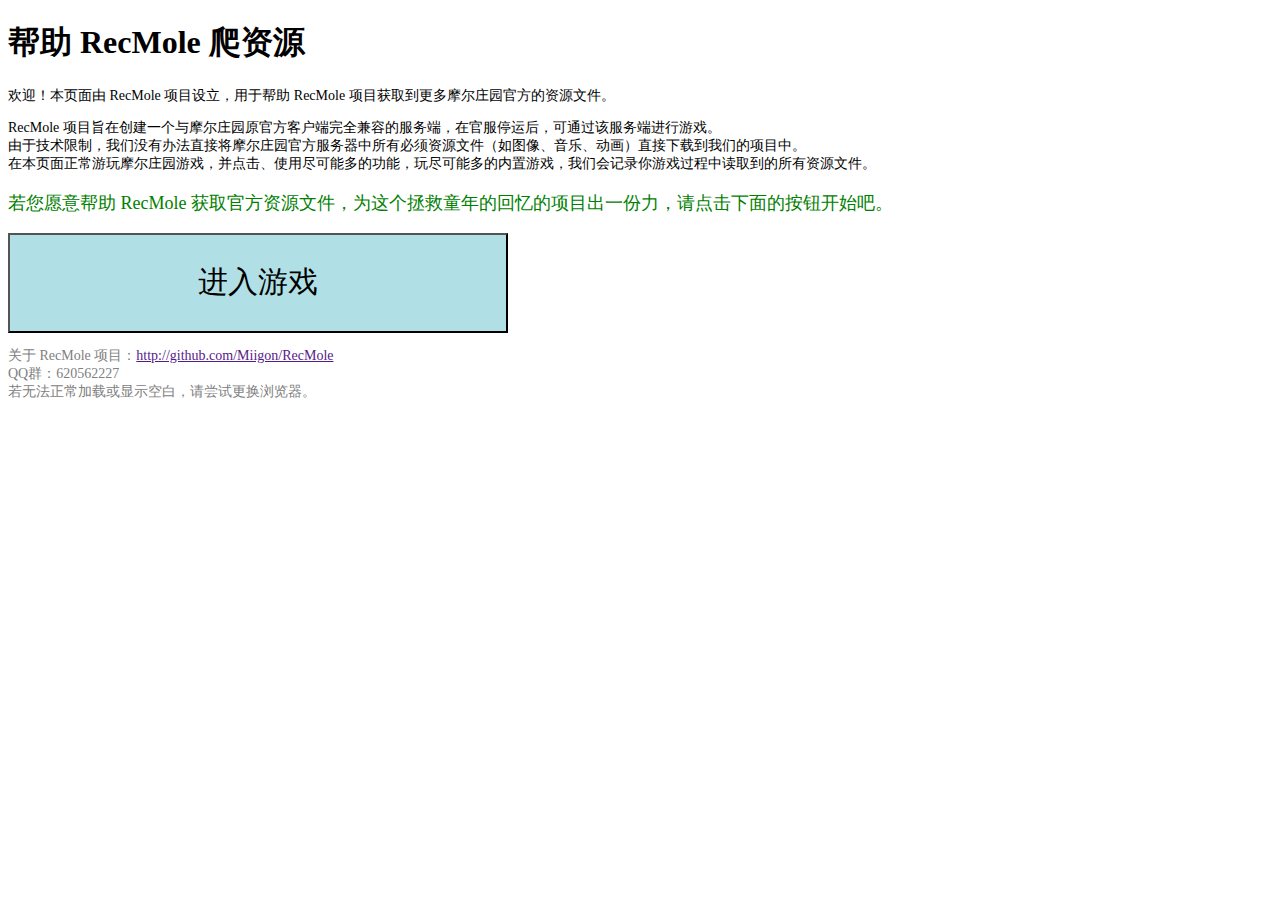
==== res_recmole/index.html @ 6c36cff0 "记录每个人文件数" ====
<!DOCTYPE html>
<html>
<head>
    <meta charset="utf-8" />
    <meta http-equiv="X-UA-Compatible" content="IE=edge">
    <title>RecMole 爬爬爬资源~</title>
    <meta name="viewport" content="width=device-width, initial-scale=1">
    <link rel="stylesheet" type="text/css" media="screen" href="main.css" />
    <script src="recmole.js"></script>
</head>
<body>
    <div>
        <h1>帮助 RecMole 爬资源</h1>
        <p>欢迎！本页面由 RecMole 项目设立，用于帮助 RecMole 项目获取到更多摩尔庄园官方的资源文件。</p>
        <p>
            RecMole 项目旨在创建一个与摩尔庄园原官方客户端完全兼容的服务端，在官服停运后，可通过该服务端进行游戏。<br/>
            由于技术限制，我们没有办法直接将摩尔庄园官方服务器中所有必须资源文件（如图像、音乐、动画）直接下载到我们的项目中。<br/>
            在本页面正常游玩摩尔庄园游戏，并点击、使用尽可能多的功能，玩尽可能多的内置游戏，我们会记录你游戏过程中读取到的所有资源文件。<br/>
        </p>
        <noscript><p>本项目需要 Javascript 支持，您的浏览器不支持 Javascript 或已禁用。</p></noscript>
        <p class="status-text" id="status-text">
            <br/>
        </p>
        <button class="start-button" id="start-button" onclick="start()">进入游戏</button>
        <iframe class="flash_content" frameBorder="0" id="flash_content"></iframe>
    </div>
    <p class="about-text">
            关于 RecMole 项目：<a href>http://github.com/Miigon/RecMole</a><br/>
            QQ群：620562227<br/>
            若无法正常加载或显示空白，请尝试更换浏览器。
    </p>
</body>
</html>
---- res_recmole/main.css ----
p{
    font-size: 14px;
}

.start-button {
    height: 100px;
    width: 500px;
    background-color: powderblue;
    font-size: 30px;
}

.status-text {
    font-size: 18px;
    color: green;
}

.about-text {
    color: gray;
}

.flash_content {
    height: 580px;
    width: 980px;
    display: none;
}
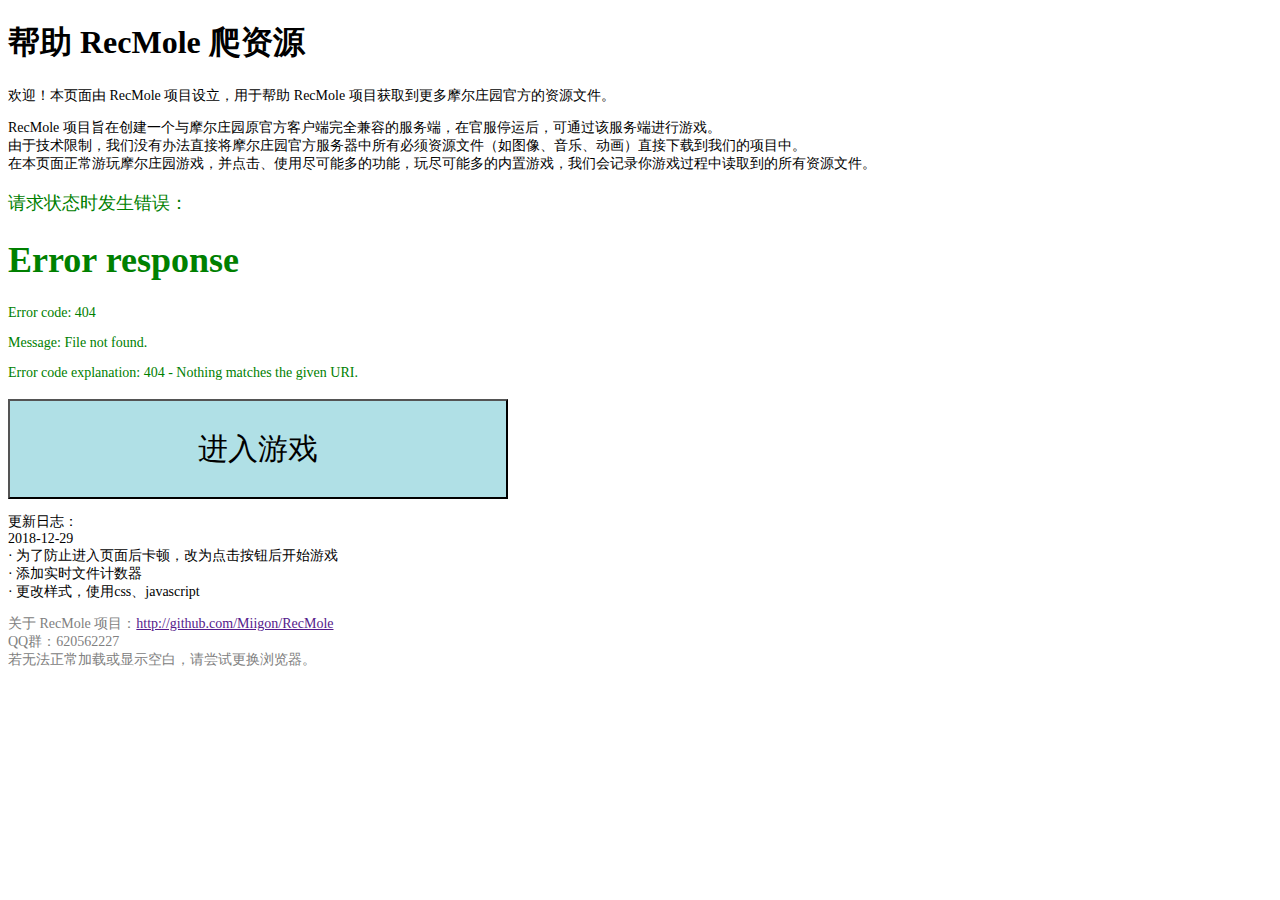
==== commit 6fa7bcdd: "remove all the crazyness" ====
--- a/res_recmole/index.html
+++ b/res_recmole/index.html
@@ -24,6 +24,12 @@
         <button class="start-button" id="start-button" onclick="start()">进入游戏</button>
         <iframe class="flash_content" frameBorder="0" id="flash_content"></iframe>
     </div>
+    <p>更新日志：<br/>
+        2018-12-29 <br/>
+        · 为了防止进入页面后卡顿，改为点击按钮后开始游戏<br/>
+        · 添加实时文件计数器<br/>
+        · 更改样式，使用css、javascript<br/>
+    </p>
     <p class="about-text">
             关于 RecMole 项目：<a href>http://github.com/Miigon/RecMole</a><br/>
             QQ群：620562227<br/>
